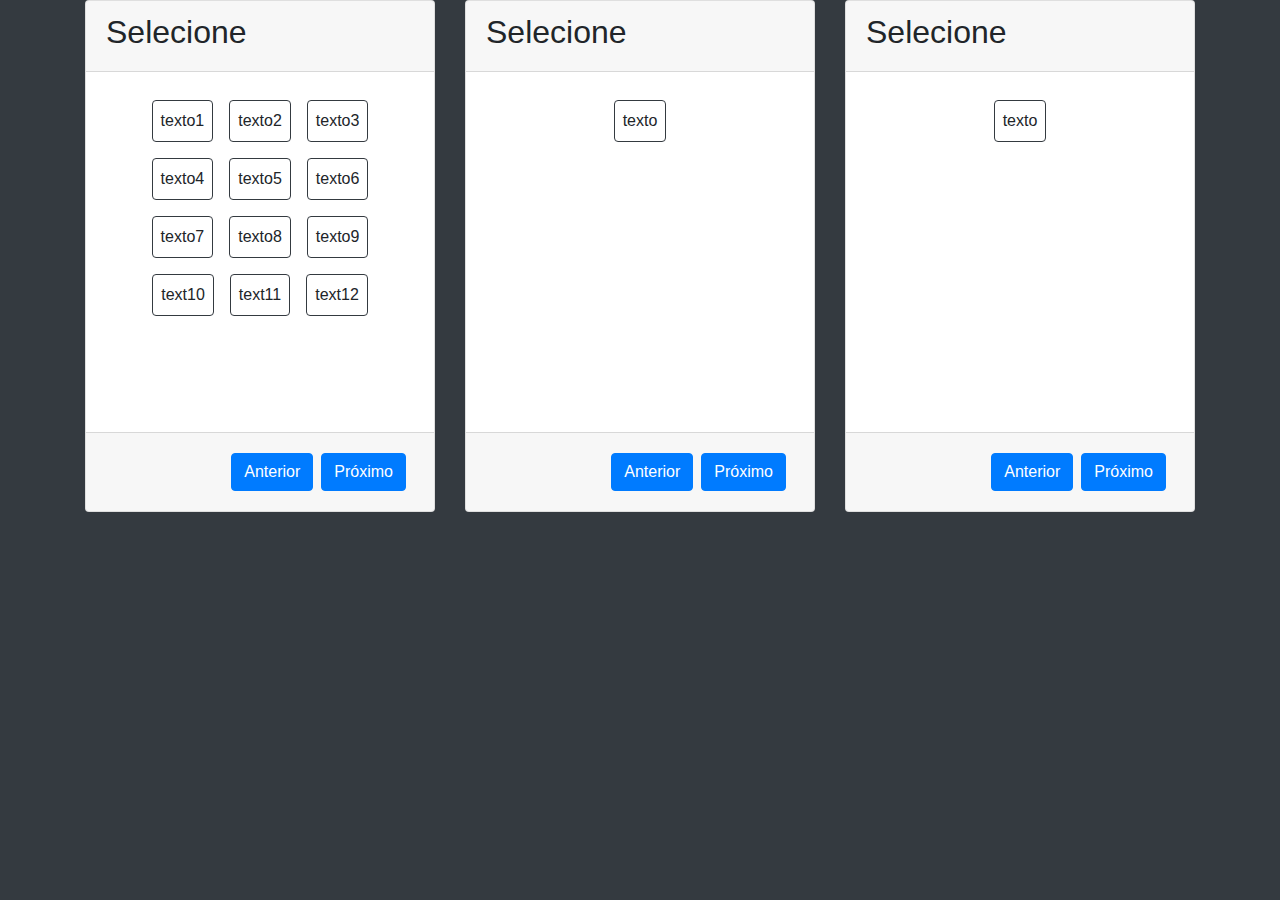
==== index.html @ 97afa3eb "Aparentemente funcional." ====
<!DOCTYPE html>
<html lang="en">
  <head>
    <meta charset="UTF-8" />
    <meta name="viewport" content="width=device-width, initial-scale=1.0" />
    <title>Paginação em DIV</title>
    <link
      rel="stylesheet"
      href="https://stackpath.bootstrapcdn.com/bootstrap/4.3.1/css/bootstrap.min.css"
      integrity="sha384-ggOyR0iXCbMQv3Xipma34MD+dH/1fQ784/j6cY/iJTQUOhcWr7x9JvoRxT2MZw1T"
      crossorigin="anonymous"
    />
    <link rel="stylesheet" href="style.css" />
  </head>
  <body class="bg-dark">
    <div class="container">
      <div class="card-deck">
        <div class="card">
          <div class="card-header">
            <h2>Selecione</h2>
          </div>
          <div
            class="card-body sections"
            data-id="torre"
            data-items-section="13"
            data-height-section="320"
          >
            <div
              class="d-flex justify-content-center align-content-start flex-wrap"
            >
              <div class="torre border border-dark rounded p-2 m-2">texto1</div>
              <div class="torre border border-dark rounded p-2 m-2">texto2</div>
              <div class="torre border border-dark rounded p-2 m-2">texto3</div>
              <div class="torre border border-dark rounded p-2 m-2">texto4</div>
              <div class="torre border border-dark rounded p-2 m-2">texto5</div>
              <div class="torre border border-dark rounded p-2 m-2">texto6</div>
              <div class="torre border border-dark rounded p-2 m-2">texto7</div>
              <div class="torre border border-dark rounded p-2 m-2">texto8</div>
              <div class="torre border border-dark rounded p-2 m-2">texto9</div>
              <div class="torre border border-dark rounded p-2 m-2">text10</div>
              <div class="torre border border-dark rounded p-2 m-2">text11</div>
              <div class="torre border border-dark rounded p-2 m-2">text12</div>
            </div>
          </div>
          <div class="card-footer">
            <div class="d-flex justify-content-end p-2">
              <button
                class="btn btn-primary mr-2"
                data-handle-section="torre"
                data-type="previous"
              >
                Anterior
              </button>
              <button
                class="btn btn-primary"
                data-handle-section="torre"
                data-type="next"
              >
                Próximo
              </button>
            </div>
          </div>
        </div>
        <div class="card">
          <div class="card-header">
            <h2>Selecione</h2>
          </div>
          <div class="card-body">
            <div
              class="d-flex justify-content-center align-content-start flex-wrap"
            >
              <div class="andar border border-dark rounded p-2 m-2">texto</div>
            </div>
          </div>
          <div class="card-footer">
            <div class="d-flex justify-content-end p-2">
              <button class="btn btn-primary mr-2">Anterior</button>
              <button class="btn btn-primary">Próximo</button>
            </div>
          </div>
        </div>
        <div class="card">
          <div class="card-header">
            <h2>Selecione</h2>
          </div>
          <div class="card-body">
            <div
              class="d-flex justify-content-center align-content-start flex-wrap"
            >
              <div class="unidade border border-dark rounded p-2 m-2">
                texto
              </div>
            </div>
          </div>
          <div class="card-footer">
            <div class="d-flex justify-content-end p-2">
              <button class="btn btn-primary mr-2">Anterior</button>
              <button class="btn btn-primary">Próximo</button>
            </div>
          </div>
        </div>
      </div>
    </div>

    <script
      src="https://code.jquery.com/jquery-3.3.1.slim.min.js"
      integrity="sha384-q8i/X+965DzO0rT7abK41JStQIAqVgRVzpbzo5smXKp4YfRvH+8abtTE1Pi6jizo"
      crossorigin="anonymous"
    ></script>
    <script
      src="https://cdnjs.cloudflare.com/ajax/libs/popper.js/1.14.7/umd/popper.min.js"
      integrity="sha384-UO2eT0CpHqdSJQ6hJty5KVphtPhzWj9WO1clHTMGa3JDZwrnQq4sF86dIHNDz0W1"
      crossorigin="anonymous"
    ></script>
    <script
      src="https://stackpath.bootstrapcdn.com/bootstrap/4.3.1/js/bootstrap.min.js"
      integrity="sha384-JjSmVgyd0p3pXB1rRibZUAYoIIy6OrQ6VrjIEaFf/nJGzIxFDsf4x0xIM+B07jRM"
      crossorigin="anonymous"
    ></script>
    <script src="script.js"></script>
  </body>
</html>
---- style.css ----
.torre {
  cursor: pointer;
}

.torre:hover {
  background: #eee;
}
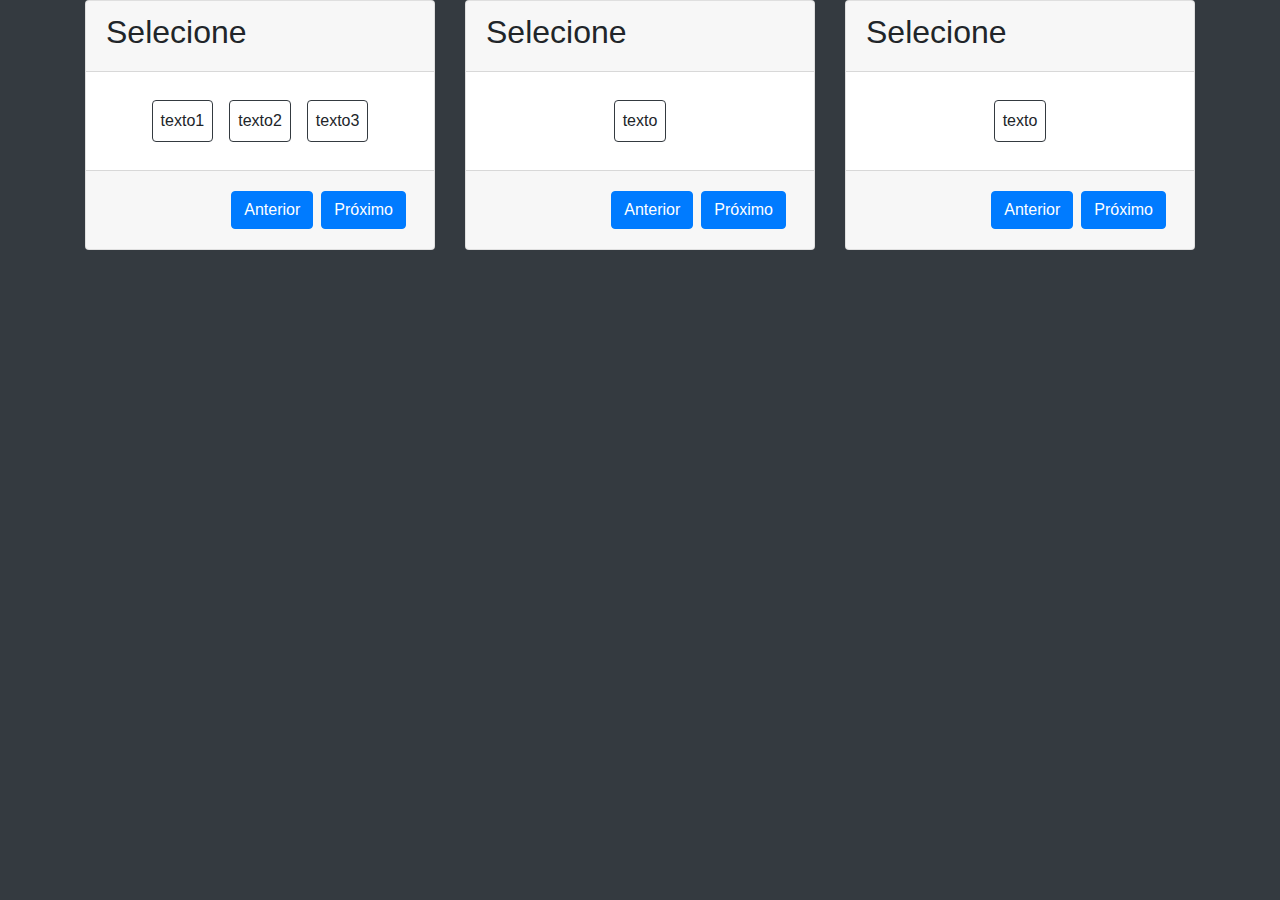
==== commit 667eec94: "Corrigido bug de resize." ====
--- a/index.html
+++ b/index.html
@@ -22,7 +22,7 @@
           <div
             class="card-body sections"
             data-id="torre"
-            data-items-section="13"
+            data-items-section="3"
             data-height-section="320"
           >
             <div
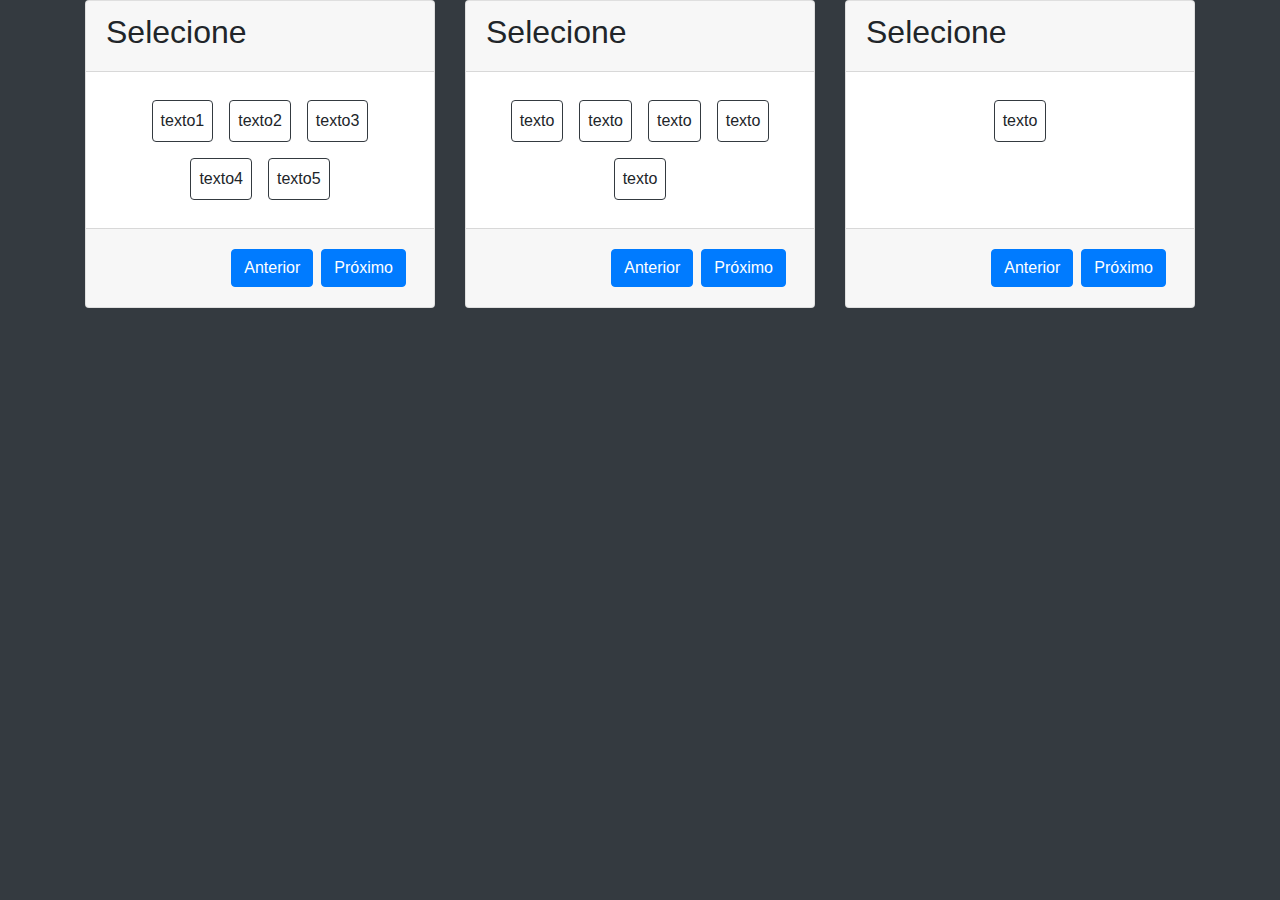
==== commit fd66f1a7: "Corrigido cálculo de height." ====
--- a/index.html
+++ b/index.html
@@ -22,8 +22,7 @@
           <div
             class="card-body sections"
             data-id="torre"
-            data-items-section="3"
-            data-height-section="320"
+            data-items-section="5"
           >
             <div
               class="d-flex justify-content-center align-content-start flex-wrap"
@@ -65,10 +64,19 @@
           <div class="card-header">
             <h2>Selecione</h2>
           </div>
-          <div class="card-body">
+          <div
+            class="card-body sections"
+            data-id="andar"
+            data-items-section="5"
+          >
             <div
               class="d-flex justify-content-center align-content-start flex-wrap"
+              style="position: relative"
             >
+              <div class="andar border border-dark rounded p-2 m-2">texto</div>
+              <div class="andar border border-dark rounded p-2 m-2">texto</div>
+              <div class="andar border border-dark rounded p-2 m-2">texto</div>
+              <div class="andar border border-dark rounded p-2 m-2">texto</div>
               <div class="andar border border-dark rounded p-2 m-2">texto</div>
             </div>
           </div>
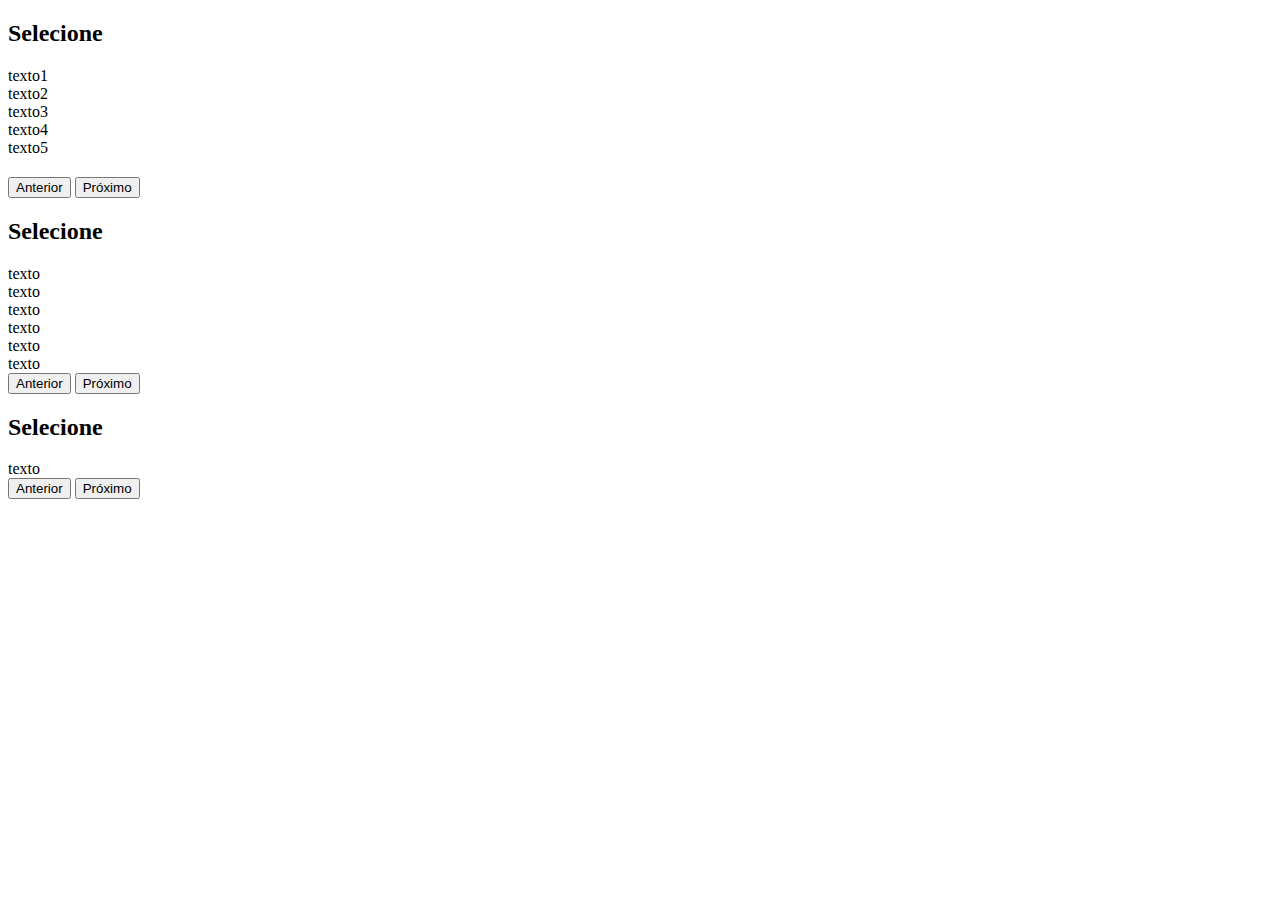
==== commit 342763d8: "Migrado função CreateSection." ====
--- a/index.html
+++ b/index.html
@@ -6,8 +6,8 @@
     <title>Paginação em DIV</title>
     <link
       rel="stylesheet"
-      href="https://stackpath.bootstrapcdn.com/bootstrap/4.3.1/css/bootstrap.min.css"
-      integrity="sha384-ggOyR0iXCbMQv3Xipma34MD+dH/1fQ784/j6cY/iJTQUOhcWr7x9JvoRxT2MZw1T"
+      href="https://cdn.jsdelivr.net/npm/bootstrap@4.5.3/dist/css/bootstrap.min.css"
+      integrity="sha384-TX8t27EcRE3e/ihU7zmQxVncDAy5uIKz4rEkgIXeMed4M0jlfIDPvg6uqKI2xXr2"
       crossorigin="anonymous"
     />
     <link rel="stylesheet" href="style.css" />
@@ -67,12 +67,12 @@
           <div
             class="card-body sections"
             data-id="andar"
-            data-items-section="5"
+            data-items-section="20"
           >
             <div
               class="d-flex justify-content-center align-content-start flex-wrap"
-              style="position: relative"
             >
+              <div class="andar border border-dark rounded p-2 m-2">texto</div>
               <div class="andar border border-dark rounded p-2 m-2">texto</div>
               <div class="andar border border-dark rounded p-2 m-2">texto</div>
               <div class="andar border border-dark rounded p-2 m-2">texto</div>
@@ -82,8 +82,20 @@
           </div>
           <div class="card-footer">
             <div class="d-flex justify-content-end p-2">
-              <button class="btn btn-primary mr-2">Anterior</button>
-              <button class="btn btn-primary">Próximo</button>
+              <button
+                class="btn btn-primary mr-2"
+                data-handle-section="andar"
+                data-type="previous"
+              >
+                Anterior
+              </button>
+              <button
+                class="btn btn-primary"
+                data-handle-section="andar"
+                data-type="next"
+              >
+                Próximo
+              </button>
             </div>
           </div>
         </div>
@@ -109,22 +121,6 @@
         </div>
       </div>
     </div>
-
-    <script
-      src="https://code.jquery.com/jquery-3.3.1.slim.min.js"
-      integrity="sha384-q8i/X+965DzO0rT7abK41JStQIAqVgRVzpbzo5smXKp4YfRvH+8abtTE1Pi6jizo"
-      crossorigin="anonymous"
-    ></script>
-    <script
-      src="https://cdnjs.cloudflare.com/ajax/libs/popper.js/1.14.7/umd/popper.min.js"
-      integrity="sha384-UO2eT0CpHqdSJQ6hJty5KVphtPhzWj9WO1clHTMGa3JDZwrnQq4sF86dIHNDz0W1"
-      crossorigin="anonymous"
-    ></script>
-    <script
-      src="https://stackpath.bootstrapcdn.com/bootstrap/4.3.1/js/bootstrap.min.js"
-      integrity="sha384-JjSmVgyd0p3pXB1rRibZUAYoIIy6OrQ6VrjIEaFf/nJGzIxFDsf4x0xIM+B07jRM"
-      crossorigin="anonymous"
-    ></script>
     <script src="script.js"></script>
   </body>
 </html>
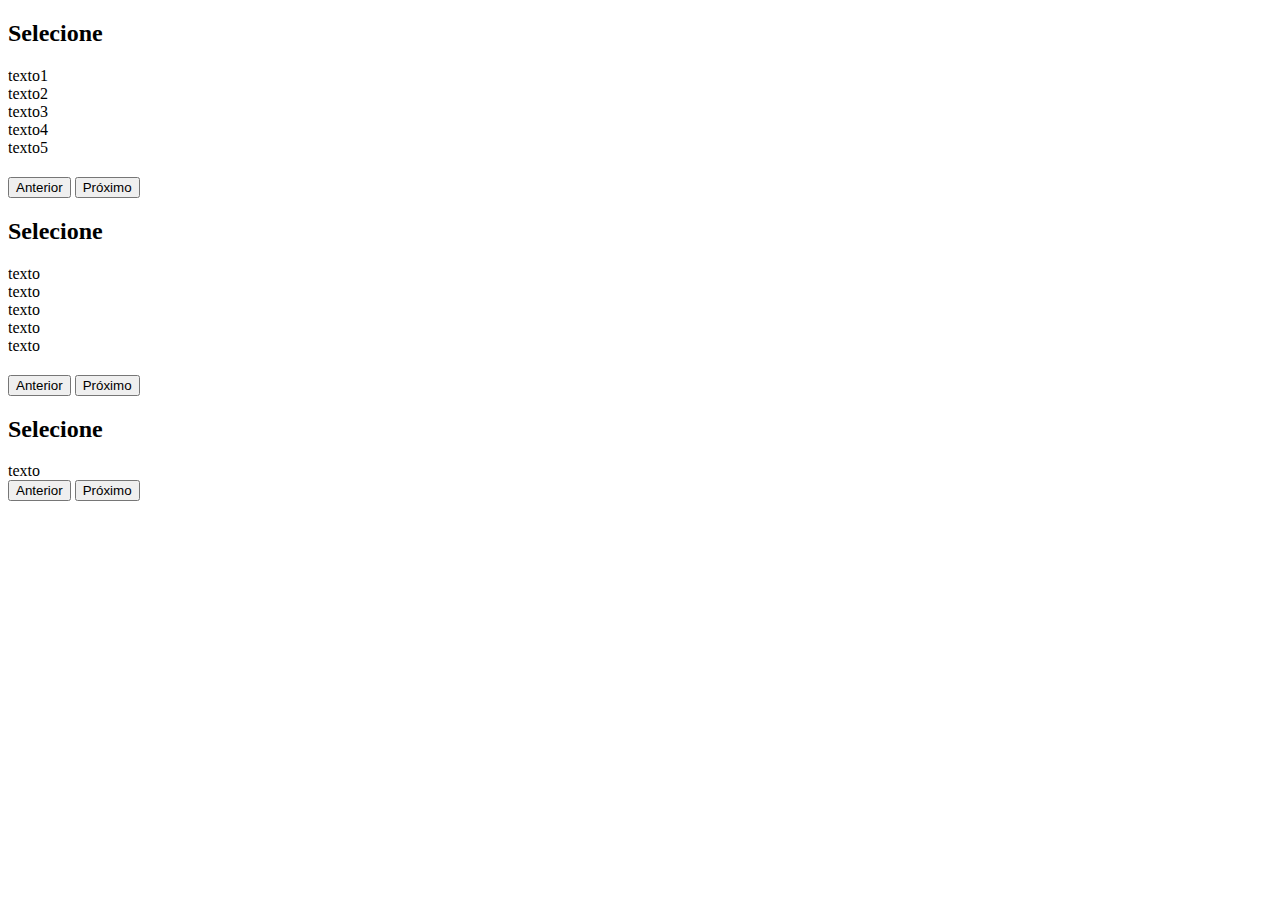
==== commit cc67ca28: "Corrigido bug de alteração de seção atual quando ocorre resize da janela." ====
--- a/index.html
+++ b/index.html
@@ -67,7 +67,7 @@
           <div
             class="card-body sections"
             data-id="andar"
-            data-items-section="20"
+            data-items-section="5"
           >
             <div
               class="d-flex justify-content-center align-content-start flex-wrap"
